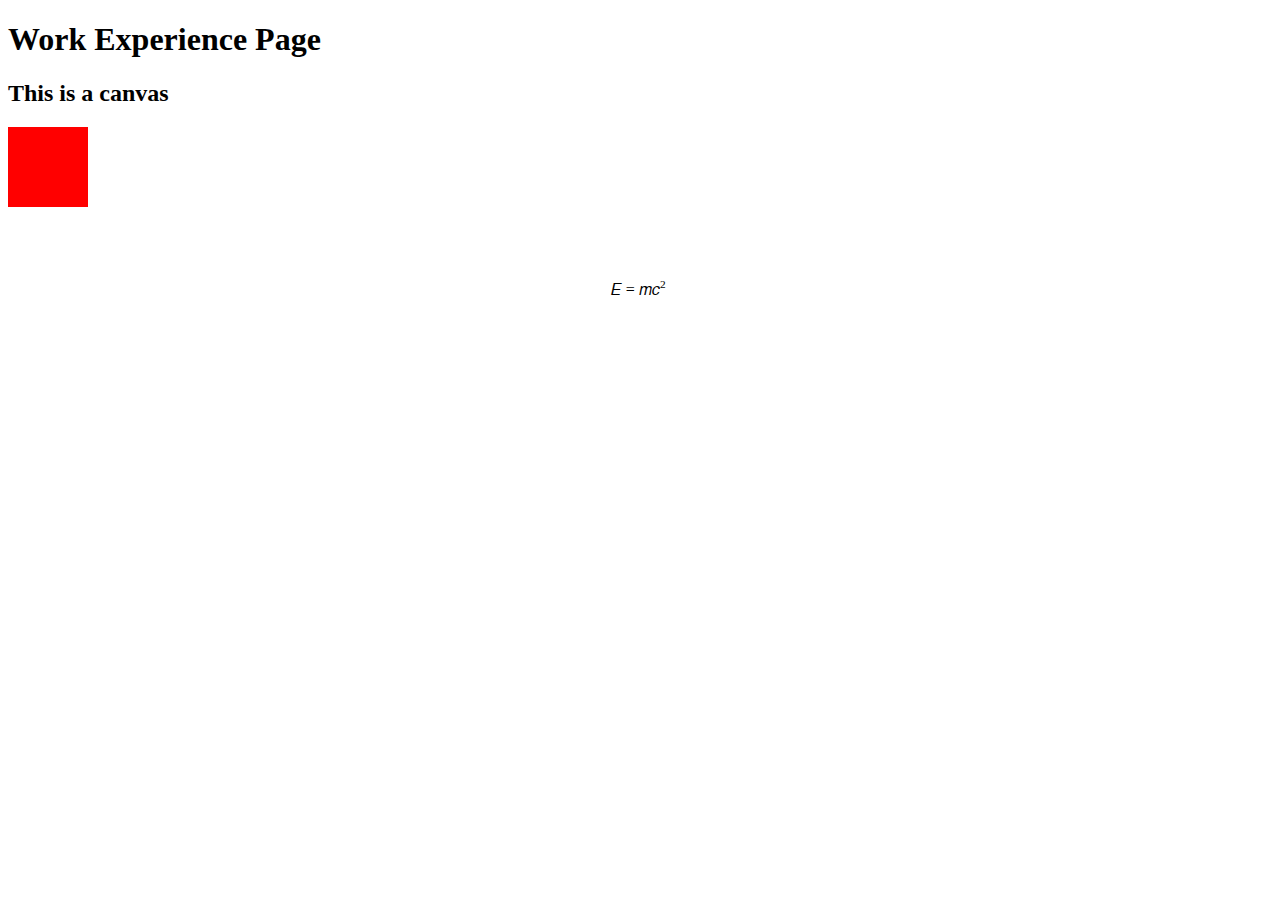
==== experience.html @ 031b8133 "initial commit" ====
<!DOCTYPE html>
<html lang="en">

<head>
    <meta charset="UTF-8">
    <title>Fangzhong Li's Resume</title>
    <script>
        const paintCanvas = () => {
            let canvas = document.getElementById("myCanvas");
            let ctx = canvas.getContext("2d");
            ctx.fillStyle = "#FF0000";
            ctx.fillRect(0, 0, 80, 80);
        };
        window.onload = paintCanvas;
    </script>
</head>

<body>
    <header>
        <h1>Work Experience Page</h1>
    </header>
    <main>
        <section>
            <h2>This is a canvas</h2>
            <canvas id="myCanvas">
                Your browser does not support the canvas tag.
            </canvas>
        </section>

        <div id="MathML">
            <math display="block">
                <mrow>
                    <mi>E</mi>
                    <mo>=</mo>
                    <mi>m</mi>
                    <msup>
                        <mi>c</mi>
                        <mn>2</mn>
                    </msup>
                </mrow>
            </math>
        </div>
    </main>
</body>

</html>
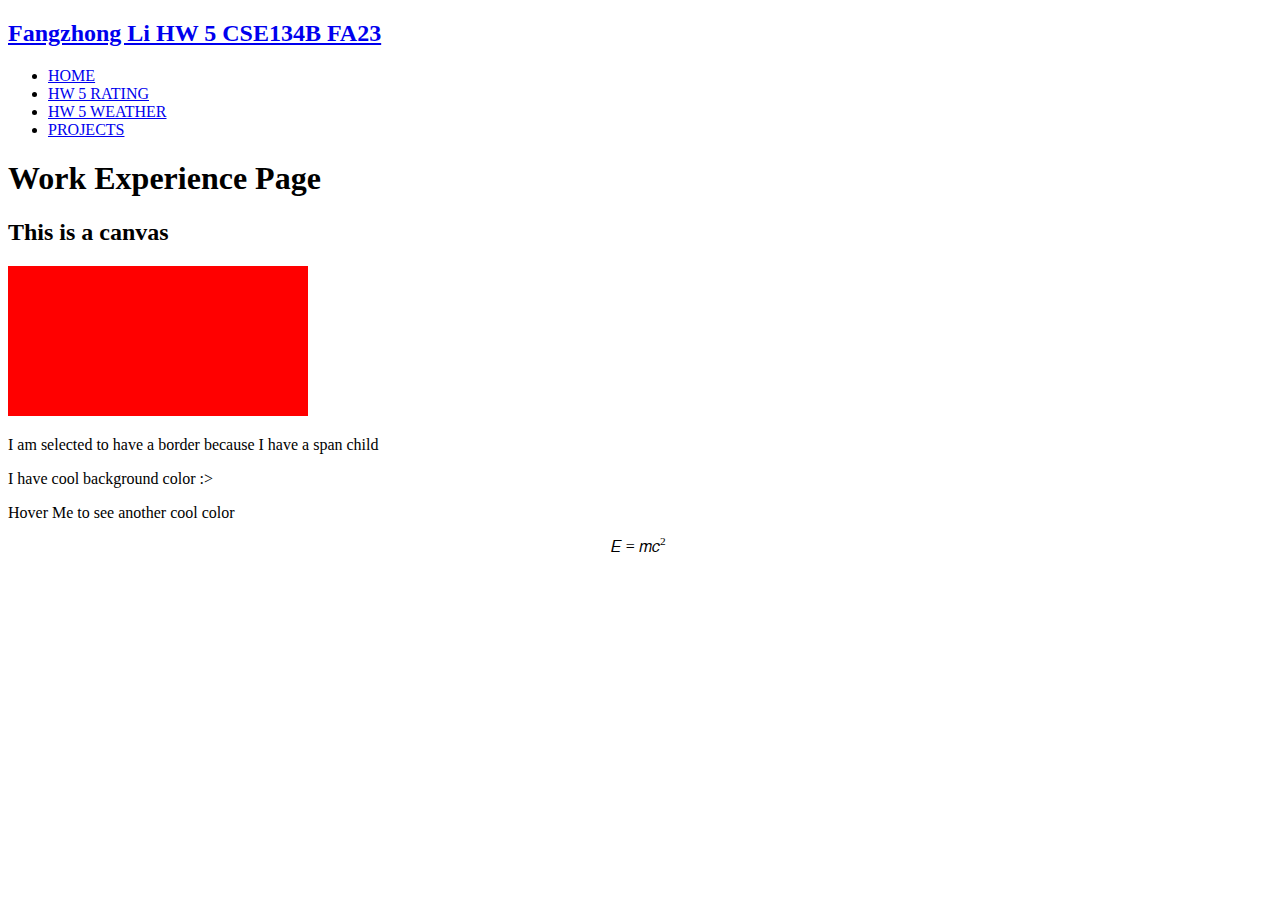
==== commit f16b9584: "modify logic" ====
--- a/experience.html
+++ b/experience.html
@@ -1,46 +1,69 @@
 <!DOCTYPE html>
 <html lang="en">
+	<head>
+		<meta charset="UTF-8" />
+		<title>Fangzhong Li's Resume</title>
+		<script>
+			const paintCanvas = () => {
+				let canvas = document.getElementById('myCanvas');
+				const canvasWidth = canvas.width;
+				const canvasHeight = canvas.height;
+				let ctx = canvas.getContext('2d');
+				ctx.fillStyle = '#FF0000';
+				ctx.fillRect(0, 0, canvasWidth, canvasHeight);
+			};
+			window.onload = paintCanvas;
+		</script>
+		<link rel="stylesheet" href="./Styles/styles.css" />
+		<link rel="stylesheet" href="./Styles/experience.css" />
+	</head>
 
-<head>
-    <meta charset="UTF-8">
-    <title>Fangzhong Li's Resume</title>
-    <script>
-        const paintCanvas = () => {
-            let canvas = document.getElementById("myCanvas");
-            let ctx = canvas.getContext("2d");
-            ctx.fillStyle = "#FF0000";
-            ctx.fillRect(0, 0, 80, 80);
-        };
-        window.onload = paintCanvas;
-    </script>
-</head>
+	<body>
+		<header id="stickyHeader">
+			<div id="navbar">
+				<h2>
+					<a href="./index.html">Fangzhong Li HW 5 CSE134B FA23</a>
+				</h2>
+				<nav>
+					<ul>
+						<li><a href="./index.html">HOME</a></li>
+						<li><a href="./rating.html">HW 5 RATING</a></li>
+						<li><a href="./weather.html">HW 5 WEATHER</a></li>
+						<li><a href="./projects.html">PROJECTS</a></li>
+						<!-- <li><a href="./design.html">design (not a real part of the site)</a></li> -->
+					</ul>
+				</nav>
+			</div>
+		</header>
+		<main>
+			<h1>Work Experience Page</h1>
+			<section>
+				<h2>This is a canvas</h2>
+				<canvas id="myCanvas">
+					Your browser does not support the canvas tag.
+				</canvas>
+			</section>
 
-<body>
-    <header>
-        <h1>Work Experience Page</h1>
-    </header>
-    <main>
-        <section>
-            <h2>This is a canvas</h2>
-            <canvas id="myCanvas">
-                Your browser does not support the canvas tag.
-            </canvas>
-        </section>
+			<div id="MathML">
+				<p>
+					I am selected to have a border because I have a
+					<span>span</span> child
+				</p>
+				<p>I have cool background color :></p>
+				<p>Hover Me to see another cool color</p>
 
-        <div id="MathML">
-            <math display="block">
-                <mrow>
-                    <mi>E</mi>
-                    <mo>=</mo>
-                    <mi>m</mi>
-                    <msup>
-                        <mi>c</mi>
-                        <mn>2</mn>
-                    </msup>
-                </mrow>
-            </math>
-        </div>
-    </main>
-</body>
-
-</html>+				<math display="block">
+					<mrow>
+						<mi>E</mi>
+						<mo>=</mo>
+						<mi>m</mi>
+						<msup>
+							<mi>c</mi>
+							<mn>2</mn>
+						</msup>
+					</mrow>
+				</math>
+			</div>
+		</main>
+	</body>
+</html>
